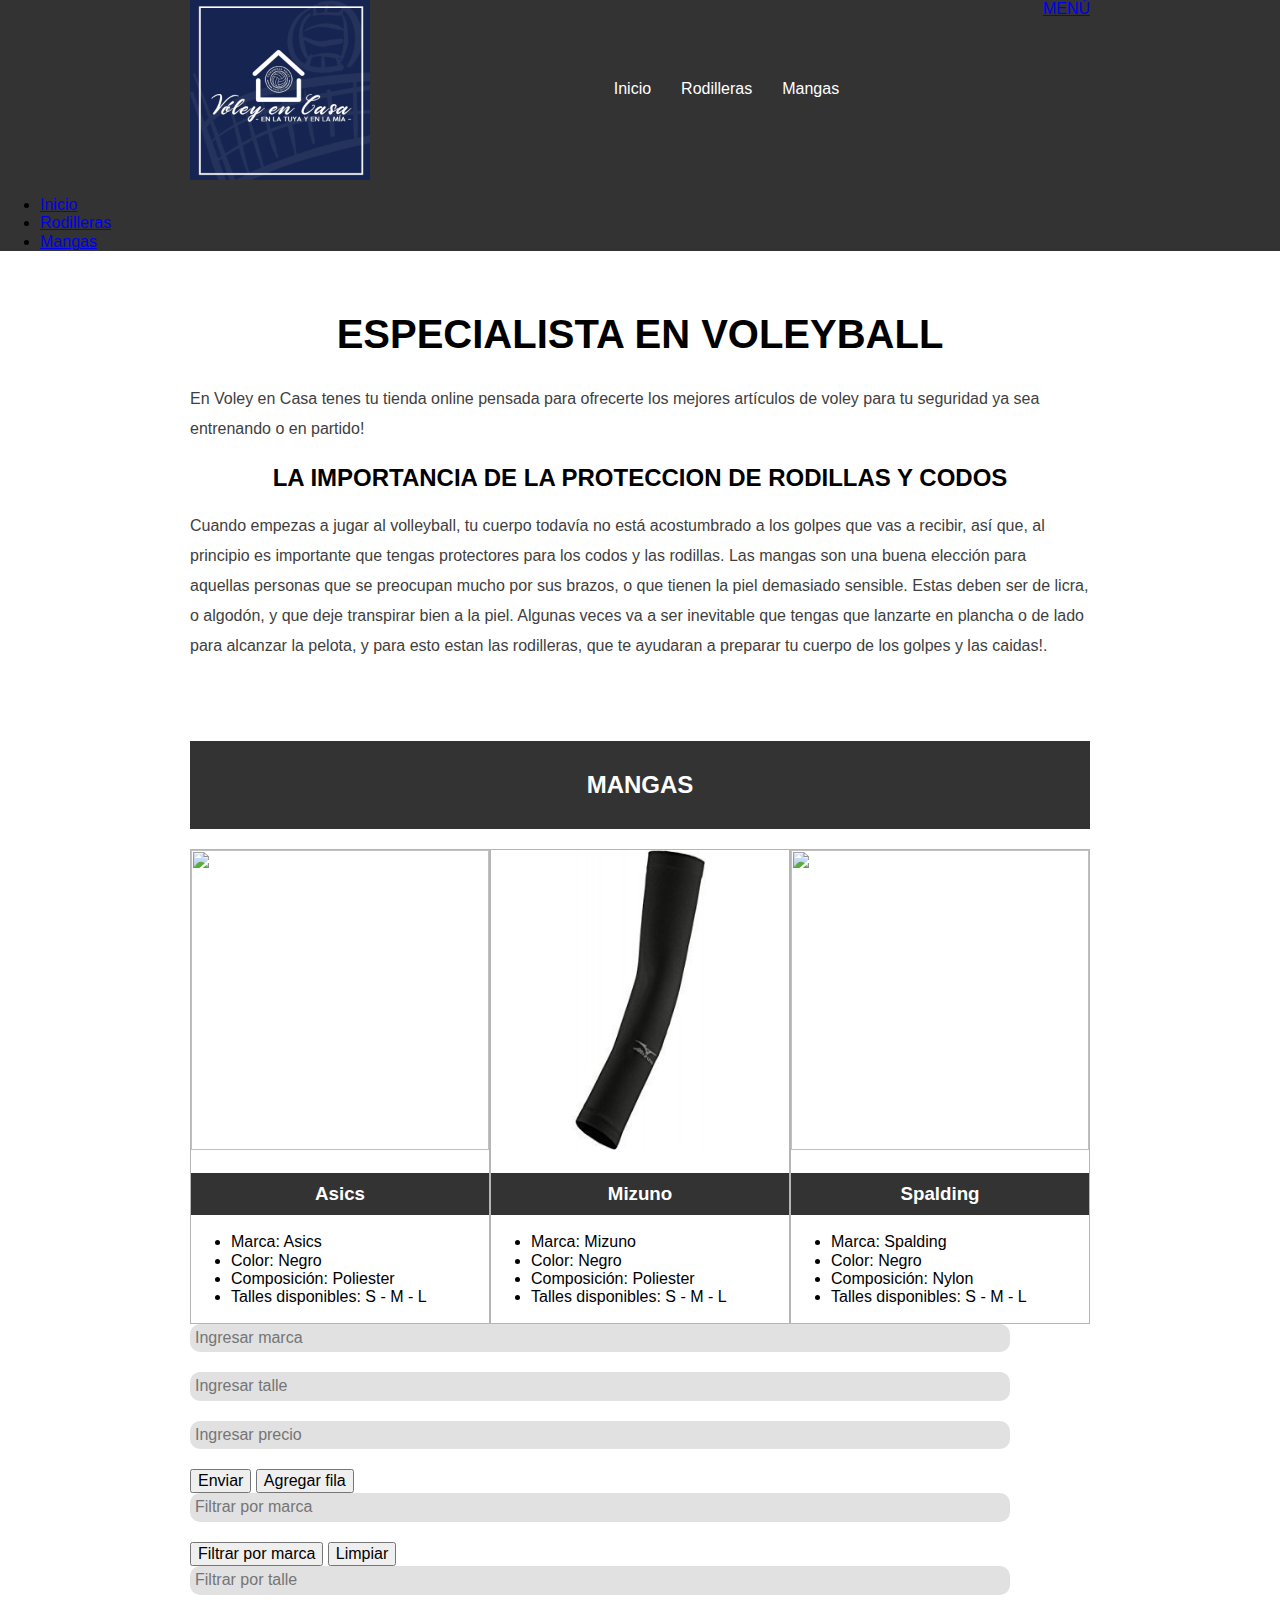
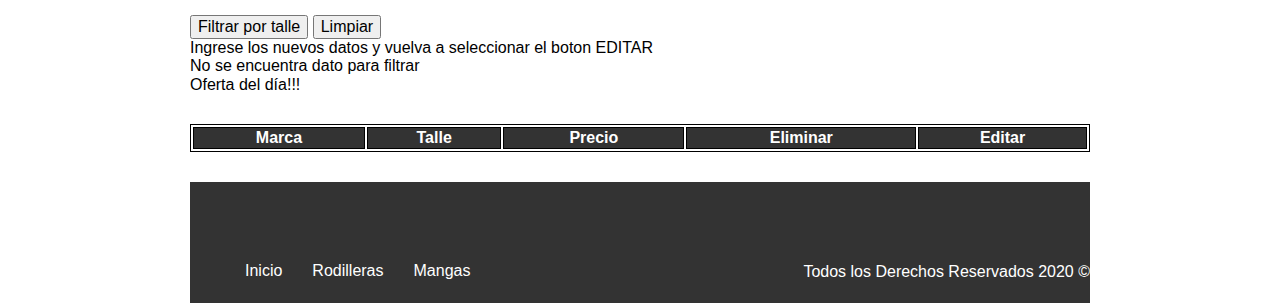
==== mangas.html @ f74fa3ff "Agregue informacion al html de mangas, falta solcionar pequeños errores" ====
<!DOCTYPE html>
<html lang="en">
<head>
    <meta charset="UTF-8">
    <meta name="viewport" content="width=device-width, initial-scale=1.0">
    <title>Mangas</title>
    <link rel="stylesheet" href="css/normalize.css"> <!--Saca los estilos del navegador por defecto-->
    <link rel="stylesheet" href="css/style.css">
	<script src="js/responsive.js"></script>
	<script src="js/tabla.js"></script>

</head>
<body>
	<header class="barra contenedor">
		<div class="encabezado contenedor">
			<img src="img/logo.jpg" alt="Logo página">
			<ul class="navegador">
				<li><a target="_blank" href="index.html">Inicio</a></li>
				<li><a target="_blank" href="rodilleras.html">Rodilleras</a></li>
				<li><a href="mangas.html">Mangas</a></li>
			</ul>
			<div class="btn_menu"><a href="#">MENÚ</a></div>
		</div>
		<ul class="navegador_mobil">
				<li><a href="index.html">Inicio</a></li>
				<li><a target="_blank" href="rodilleras.html">Rodilleras</a></li>
				<li><a target="_blank" href="mangas.html">Mangas</a></li>
		</ul>
	</header>

	<section>
		<div class="contenedor">
			<h1 class="titulo">Especialista en Voleyball</h1>
			<p>En Voley en Casa tenes tu tienda online pensada para ofrecerte los mejores artículos de voley para tu seguridad ya sea entrenando o en partido!</p>            

			<h2 class="subtitulo">La importancia de la proteccion de rodillas y codos</h2>
			
			<p>Cuando empezas a jugar al volleyball, tu cuerpo todavía no está acostumbrado a los golpes que vas a recibir, así que, al principio es importante que tengas protectores para los codos y las rodillas. Las mangas son una buena elección para aquellas personas que se preocupan mucho por sus brazos, o que tienen la piel demasiado sensible. Estas deben ser de licra, o algodón, y que deje transpirar bien a la piel. Algunas veces va a ser inevitable que tengas que lanzarte en plancha o de lado para alcanzar la pelota, y para esto estan las rodilleras, que te ayudaran a preparar tu cuerpo de los golpes y las caidas!.
			</p>
		</div>
	</section>


	
		<section>
			<div class="contenedor">
				<h2 class="barraProductos">Mangas</h2>
				<div class="listaProductos">
					<div class="productos">
							<img src="img/mangasAsics.jpg">
							<h3>Asics</h3>
						<ul>
							<li>Marca: Asics</li>
							<li>Color: Negro</li>
							<li>Composición: Poliester</li>
							<li>Talles disponibles: S - M - L</li>
						</ul>		
					</div>

					<div class="productos">
							<img src="img/mangasMizuno.jpg">
							<h3>Mizuno</h3>
						<ul>
							<li>Marca: Mizuno</li>
							<li>Color: Negro</li>
							<li>Composición: Poliester</li>
							<li>Talles disponibles: S - M - L</li>
						</ul>
					</div>

					<div class="productos">
						<img src="img/mangasSpalding.jpg">
							<h3>Spalding</h3>
						<ul>
							<li>Marca: Spalding</li>
							<li>Color: Negro</li>
							<li>Composición: Nylon</li>
							<li>Talles disponibles: S - M - L</li>
						</ul>
					</div>
				</div>
			</div>
	</section>
	
	<section>
		<div class="contenedor contenido-tabla">
		
			<form id="agregarTabla">
				<input type="text"  id="ingresoMarca" placeholder="Ingresar marca">
				<input type="text"  id="ingresoTalle" placeholder="Ingresar talle">
				<input type="text"  id="ingresoPrecio" placeholder="Ingresar precio">
				
				
				<button id="js-ingresar">Enviar</button>
				<button id="js-agregar">Agregar fila</button>
			</form>

			<div class="datos"></div>
				
			<div class="div-filtrar">
				<div class="div-filtro-marca">
					<input class="filtro" id="filtro-marca" placeholder="Filtrar por marca">	
					<button id="js-filtrar-marca" class="btn-min">Filtrar por marca</button>
					<button id="js-limpiar-marca" class="btn-min">Limpiar</button>		
				</div>

				<div class="div-filtro-talle">
					<input class="filtro" id="filtro-talle" placeholder="Filtrar por talle">	
					<button id="js-filtrar-talle" class="btn-min">Filtrar por talle</button>
					<button id="js-limpiar-talle" class="btn-min">Limpiar</button>		
				</div>
			</div>
		</div>	
		
		<div class="contenedor">
			<div class="msjEditar">
	        	<span>Ingrese los nuevos datos y vuelva a seleccionar el boton EDITAR</span>
	        </div>
		
			<div class="msjErrorFiltro msjEditar">
	        	<span>No se encuentra dato para filtrar</span>
	        </div>
		</div>
		

		<div class="contenedor">	
			<!-- Es la tabla en la que agrego, elimino y modifico datos desde tabla.js-->
			<table id="tablaDinamica">
				<thead>
					<tr>
						<th>Marca</th>
						<th>Talle</th>
						<th>Precio</th>
						<th class="little_th">Eliminar</th>
						<th class="little_th">Editar</th>
					</tr>
					<tbody id="tablaBody">
						
					</tbody>
					<tbody id="filtroBody">
						
					</tbody>
				</thead>
				<!-- Se llena el tbody dinamicamente desde tabla.js-->
				<tbody id="tbodyDinamico">
				<div class="oferta">Oferta del día!!!</div>
				</tbody>
			</table>
		</div>
	</section>

	<footer class="footer contenedor">
		<div class="contenedorFooter">
			<ul class="navegador">
				<li><a target="_blank" href="index.html">Inicio</a></li>
				<li><a target="_blank" href="rodilleras.html">Rodilleras</a></li>
				<li><a href="mangas.html">Mangas</a></li>
			</ul>
			<p class="copyright">Todos los Derechos Reservados 2020 &copy;</p>
		</div>
	</footer>
</body>
</html>
---- css/style.css ----
html {
    font-family: sans-serif;
}

.contenedor {
    width: 900px;
    margin: 0 auto 0 auto;
}

/***********************/
/*******NAVEGACION******/
/***********************/

.barra {
    width: 100%;   
    background-color: #333333; 
}

.encabezado img {
   width: 20%;
}

.encabezado {
    display: flex;
    justify-content: space-between;
}

.navegador {
    display: flex;
    list-style: none;
    margin-top: 80px;
}

.navegador li {
    margin: 0 15px;
}

.navegador a {
    text-decoration: none;
    color: white;
}

.navegador a:hover {
    color: blue;
}

/***********************/
/****** TITULOS ********/
/***********************/

.titulo {
    text-transform: uppercase;
    text-align: center;
    margin-top: 60px;
    font-size: 40px; 
}

.subtitulo {
    text-transform: uppercase;
    text-align: center;
}

p {
    line-height: 30px;
    color: #3E3E3E;
}

/***********************/
/****** PRODUCTOS ******/
/***********************/

.centrarTexto {
    text-align: center;
}

.barraProductos{
    background-color: #333333;
    margin-top: 80px;
    padding: 30px;
    text-align: center;
    color: white;
    text-transform: uppercase;
}

.productos {
    flex-basis: 320px;
    border: 1px solid #B5B5B5;
}

.listaProductos {
    display: flex;
    justify-content: space-around;
}

.productos img {
    width: 100%;
    height: 300px;
}

.productos a {
    text-decoration: none;
    text-align: center;
}

.productos h3 {
    padding: 10px;
    background-color: #333333;
    color: white;
    text-align: center;
}


/***********************/
/*******FORMULARIO******/
/***********************/

.errorNombre {
    display: none;
}

.errorEmail {
    display: none;
}

.errorDireccion {
    display: none;
}

.errorTelefono { 
    display: none;
}

.error {
    display: none;
}

.correcto {
    display: none;
}

.vacio {
    display: none;
}

.avisoError {
    display: block;
    padding: 15px 5px;
    width: 30%;
    background-color: #FAC6C6;  
    color: #9F2F2F;
    margin: 0 0 10px 10px;
    text-align: center;
    border-radius: 5px;
}

.avisoCorrecto {
    display: block;
    padding: 15px 5px;
    width: 30%;
    background-color: #BDFAAA;
    color: #71A362;
    margin: 0 0 10px 10px;
    text-align: center;
    border-radius: 5px;
}



/***********************/
/*******CAPTCHA*********/
/***********************/

input:not([type="submit"]) {
    display: block;
    padding: 5px;
    width: 90%;
    margin-bottom: 20px;
    background-color: #e1e1e1;
    border: none;
    border-radius: 10px;
}

label {
    display: block;
    margin-bottom: 5px;
}

.captcha img {
    width: 30%;
    margin-bottom: 10px;
}

#btnValidar {
    color: #ffffff;
    background-color: #2e7d33;
    border: none;
    padding: 10px 30px;
    border-radius: 10px;
}

#btnValidar:hover {
    background-color: #225e23;
}


/***********************/
/******* FOOTER ********/
/***********************/

.contenedorFooter {
    display: flex;
    justify-content: space-between;
}
  
.footer {
    background-color:#333333;
    margin-top: 30px;
}

.copyright {
    color: white;
    margin-top: 75px;
}

/***********************/
/******* TABLA *********/
/***********************/

table, th, td {
    border: solid 1px black;
}

table {
    width: 100%;
    margin-top: 30px;
}

td {
    text-align: center;
}

th {
    background-color: #333333;
    color: white;
}
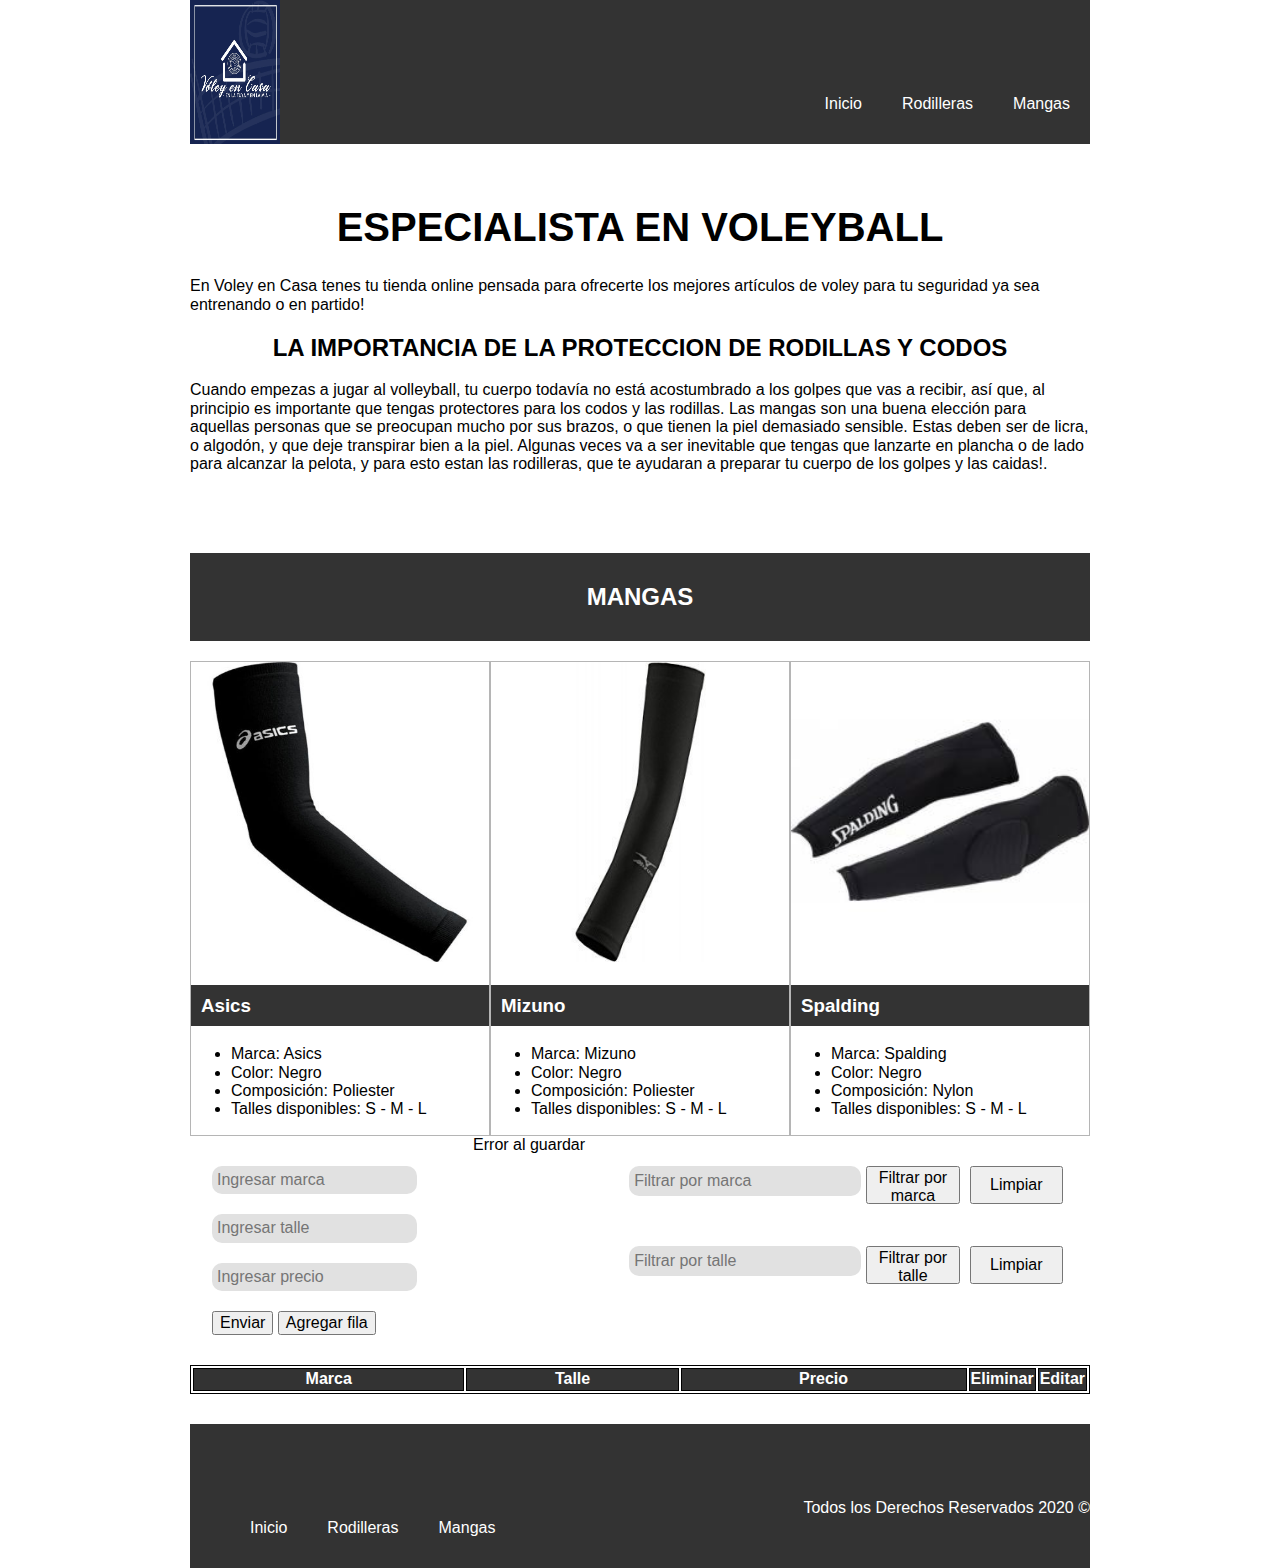
==== commit 0cd8f11b: "Puse la version mejorada de la pagina, falta agregar el html de pelotas y rodilleras" ====
--- a/css/style.css
+++ b/css/style.css
@@ -1,245 +1,771 @@
-html {
-    font-family: sans-serif;
-}
-
-.contenedor {
-    width: 900px;
-    margin: 0 auto 0 auto;
-}
-
-/***********************/
-/*******NAVEGACION******/
-/***********************/
-
-.barra {
-    width: 100%;   
-    background-color: #333333; 
-}
-
-.encabezado img {
-   width: 20%;
-}
-
-.encabezado {
-    display: flex;
-    justify-content: space-between;
-}
-
-.navegador {
-    display: flex;
-    list-style: none;
-    margin-top: 80px;
-}
-
-.navegador li {
-    margin: 0 15px;
-}
-
-.navegador a {
-    text-decoration: none;
-    color: white;
-}
-
-.navegador a:hover {
-    color: blue;
-}
-
-/***********************/
-/****** TITULOS ********/
-/***********************/
-
-.titulo {
-    text-transform: uppercase;
-    text-align: center;
-    margin-top: 60px;
-    font-size: 40px; 
-}
-
-.subtitulo {
-    text-transform: uppercase;
-    text-align: center;
-}
-
-p {
-    line-height: 30px;
-    color: #3E3E3E;
-}
-
-/***********************/
-/****** PRODUCTOS ******/
-/***********************/
-
-.centrarTexto {
-    text-align: center;
-}
-
-.barraProductos{
-    background-color: #333333;
-    margin-top: 80px;
-    padding: 30px;
-    text-align: center;
-    color: white;
-    text-transform: uppercase;
-}
-
-.productos {
-    flex-basis: 320px;
-    border: 1px solid #B5B5B5;
-}
-
-.listaProductos {
-    display: flex;
-    justify-content: space-around;
-}
-
-.productos img {
-    width: 100%;
-    height: 300px;
-}
-
-.productos a {
-    text-decoration: none;
-    text-align: center;
-}
-
-.productos h3 {
-    padding: 10px;
-    background-color: #333333;
-    color: white;
-    text-align: center;
-}
-
-
-/***********************/
-/*******FORMULARIO******/
-/***********************/
-
-.errorNombre {
-    display: none;
-}
-
-.errorEmail {
-    display: none;
-}
-
-.errorDireccion {
-    display: none;
-}
-
-.errorTelefono { 
-    display: none;
-}
-
-.error {
-    display: none;
-}
-
-.correcto {
-    display: none;
-}
-
-.vacio {
-    display: none;
-}
-
-.avisoError {
-    display: block;
-    padding: 15px 5px;
-    width: 30%;
-    background-color: #FAC6C6;  
-    color: #9F2F2F;
-    margin: 0 0 10px 10px;
-    text-align: center;
-    border-radius: 5px;
-}
-
-.avisoCorrecto {
-    display: block;
-    padding: 15px 5px;
-    width: 30%;
-    background-color: #BDFAAA;
-    color: #71A362;
-    margin: 0 0 10px 10px;
-    text-align: center;
-    border-radius: 5px;
-}
-
-
-
-/***********************/
-/*******CAPTCHA*********/
-/***********************/
-
-input:not([type="submit"]) {
-    display: block;
-    padding: 5px;
-    width: 90%;
-    margin-bottom: 20px;
-    background-color: #e1e1e1;
-    border: none;
-    border-radius: 10px;
-}
-
-label {
-    display: block;
-    margin-bottom: 5px;
-}
-
-.captcha img {
-    width: 30%;
-    margin-bottom: 10px;
-}
-
-#btnValidar {
-    color: #ffffff;
-    background-color: #2e7d33;
-    border: none;
-    padding: 10px 30px;
-    border-radius: 10px;
-}
-
-#btnValidar:hover {
-    background-color: #225e23;
-}
-
-
-/***********************/
-/******* FOOTER ********/
-/***********************/
-
-.contenedorFooter {
-    display: flex;
-    justify-content: space-between;
-}
-  
-.footer {
-    background-color:#333333;
-    margin-top: 30px;
-}
-
-.copyright {
-    color: white;
-    margin-top: 75px;
-}
-
-/***********************/
-/******* TABLA *********/
-/***********************/
-
-table, th, td {
-    border: solid 1px black;
-}
-
-table {
-    width: 100%;
-    margin-top: 30px;
-}
-
-td {
-    text-align: center;
-}
-
-th {
-    background-color: #333333;
-    color: white;
+html {
+	font-family: sans-serif;
+	margin: 0 0;
+}
+
+.contenedor {
+	width: 900px;
+	margin: 0 auto 0 auto;
+}
+
+.centrarTexto {
+	text-align: center;
+}
+
+/******************/
+/****TITULOS*******/
+/******************/
+
+.titulo {
+	margin-top: 60px;
+	text-transform: uppercase;
+	text-align: center;
+	font-size: 30px;
+}
+
+.subtitulo {
+	text-transform: uppercase;
+	text-align: center;
+}
+
+
+/*********************/
+/****NAVEGACION******/
+/*******************/
+.barra {
+	background-color:  #333333;
+}
+
+.encabezado img {
+	width: 10%;
+}
+
+.btn_menu {
+	background-color: #1C63F1;
+	padding: 10px 10px;	
+}
+
+.encabezado {
+	display: flex;
+	justify-content: space-between;
+}
+
+.encabezado .btn_menu {
+	margin: 20px 2px;
+	text-align: center;
+}
+
+.navegador {
+	display: none;
+}
+
+.navegador_mobil.show {
+	display: flex;
+	flex-direction: column;
+}
+
+ul.navegador li {
+	list-style: none;
+	margin: 0px 0px;
+	padding: 15px 20px;
+}
+
+.btn_menu a {
+	text-decoration: none;
+	color: white;
+	text-align: center;
+}
+
+.navegador a {
+	text-decoration: none;
+	color: white;
+}
+
+.navegador li:hover {
+	color: #1C63F1;
+}
+
+.navegador_mobil {
+	display: none;
+	width: 100%;
+	background-color: #333333;
+	text-align: center;
+}
+
+ul.navegador_mobil li {
+	list-style: none;
+	margin: 0px 0px;
+	padding: 15px 20px;
+}
+
+ul.navegador_mobil li a {
+	color: white;
+	text-decoration: none;
+	padding: 10px 50px;
+	background-color: #1C63F1;
+}
+
+/******************/
+/****PRODUCTOS*****/
+/******************/
+.listaProductos {
+	display: flex;
+	flex-direction: column;
+	align-items: center;
+}
+
+.productos {
+	width: 50%;
+    flex-basis: 320px;
+    border: 1px solid #B5B5B5; 
+}
+
+.productos a {
+	text-decoration: none;
+	text-align: center;
+}
+
+.productos h3 {
+	padding: 10px;
+	background-color: #333333;
+	color: white;
+	
+}
+
+.productos img {
+	width: 50%;
+	height: 300px;
+	margin-left: 120px;
+}
+
+.barraProductos {
+	background-color: #333333;
+	margin-top: 80px;
+	padding: 30px;
+	text-align: center;
+	color: white;
+	text-transform: uppercase;
+}
+
+/******************/
+/****TABLA*******/
+/******************/
+#agregarTabla {
+	margin-top: 30px;
+	margin-left: 25%;
+}
+
+#tablaDinamica {
+	margin-left: 25%;
+}
+
+table, th, td  {
+	border: 1px solid black;
+}
+
+table {
+	width: 50%;
+	margin-top: 30px;
+}
+
+td {
+	text-align: center;
+}
+
+th {
+	background-color: #333333;
+	color: white;
+}
+
+/******************/
+/**FORMULARIO*****/
+/****************/
+input:not([type="submit"]) {
+	padding: 5px;
+	display: flex;
+	flex-direction: initial;
+	width: 50%;
+	margin-bottom: 20px;
+	background-color: #e1e1e1;
+	border: none;
+	border-radius: 10px;
+}
+
+
+fieldset {
+	width: 50%;
+	margin-left: 25%;
+} 
+
+/************************/
+/******PRUEBA FORM******/
+/***********************/
+
+.errorNombre {
+	display: none;
+}
+
+.errorEmail {
+	display: none;
+}
+
+.errorDireccion {
+	display: none;
+}
+
+.errorTelefono {
+	display: none;
+}
+
+.error {
+	display: none;
+}
+
+.correcto {
+	display: none;
+}
+
+.vacio {
+	display: none;
+}
+
+.msjEditar {
+	display: none;
+}
+
+.msjErrorFiltro {
+	display: none;
+}
+
+.avisoError {
+	display: block;
+	padding: 15px 5px;	
+	width: 20%;
+	margin: 0 0 10px 10px;
+	background-color: #FAC6C6;
+	color: #9F2F2F;
+    text-align: center;
+    border-radius: 5px;
+}
+
+.avisoCorrecto {
+    display: block;
+    padding: 15px 5px;
+    width: 30%;
+    background-color: #BDFAAA;
+    color: #71A362;
+    margin: 0 0 10px 10px;
+    text-align: center;
+    border-radius: 5px;
+}
+
+.avisoCorrectoMin {
+	display: block;
+    padding: 15px 5px;
+    height: 15px;
+    width: 30%;
+    background-color: #BDFAAA;
+    color: #71A362;
+    margin: 0 0 10px 10px;
+    text-align: center;
+    border-radius: 5px;
+}
+
+	.avisoMsjEditar {
+		display: block;
+		width: 80%;
+		margin: 15px 0 10px 10px;
+		background-color: #FAC6C6;
+		color: #9F2F2F;
+	    text-align: center;
+	    border-radius: 5px;
+	}
+
+
+#nuevoCaptcha {
+	padding: 40px 10px;
+	background-image: url("../img/fondo.jpeg");
+	color: white;
+	width: 25%;
+	text-align: center;
+}
+
+.captcha img {
+	width: 10%;
+}
+
+
+
+
+/******************/
+/****FOOTER*******/
+/******************/
+
+.contenedorFooter {	
+	width: 100%;
+	display: flex;
+	justify-content: space-between;
+}
+
+.footer {
+	background-color: #333333;
+	margin-top: 30px;
+}
+
+.copyright {
+	color: white;	
+	margin-top: 75px;
+}
+
+
+/*******************/
+/*******Filtro******/
+/*******************/
+.little_th {
+	width: 5px;
+}
+
+.tablaOculta {
+	display: none;
+}
+
+.div-filtro-marca {
+	margin-top: 10px;
+	width: 100%;
+	display: flex;
+	justify-content: space-between;	
+}
+
+.div-filtro-marca .filtro {
+	height: 20px;
+	margin-top: 20px;
+}
+
+.div-filtro-talle {
+	margin-top: 10px;
+	width: 100%;
+	display: flex;
+	justify-content: space-between;	
+}
+
+.div-filtro-talle .filtro {
+	height: 20px;
+	margin-top: 20px;
+}
+
+
+.contenido-tabla {
+	display: flex;
+	justify-content: space-around;
+}
+
+.disabled {
+	color: gray;	
+}
+
+.btn-min {
+	margin: 0 5px 0 5px;
+	width: 35%;
+	height: 55%;
+	margin-top: 20px;
+}
+
+.div-filtrar {
+	display: flex;
+	flex-direction: column;
+}
+
+
+/*******media*******/
+/***** ACA ES PARA ESCRITORIO****/
+@media only screen and (min-width: 480px) {	
+
+
+
+	ul.navegador_mobil li {
+		display: none;
+	}
+
+	.contenedor {
+	width: 900px;
+	margin: 0 auto 0 auto;
+	}
+
+	.barra {
+		background-color:  #333333;
+	}
+
+	.encabezado img {
+		width: 10%;
+	}
+
+	.btn_menu {
+		display: none;
+	}
+
+	.encabezado {
+		display: flex;
+		justify-content: space-between;
+		
+	}
+
+	.navegador {
+		display: flex;
+		flex-direction: row;
+		list-style: none;
+		margin-top: 80px;
+	}
+
+	.navegador li {
+		margin: 0 15px;
+	}
+
+	.navegador a {
+		text-decoration: none;
+		color: white;
+	}
+
+	.navegador a:hover {
+		color: #1C63F1;
+	}
+
+	/******************/
+	/****TITULOS*******/
+	/******************/
+
+	.titulo {
+		margin-top: 60px;
+		text-transform: uppercase;
+		text-align: center;
+		font-size: 40px;
+	}
+
+	.subtitulo {
+		text-transform: uppercase;
+		text-align: center;
+	}
+
+	/******************/
+	/****PRODUCTOS*****/
+	/******************/
+	.listaProductos {
+		display: flex;
+		flex-direction: row;
+		justify-content: space-around;
+	}
+
+	.listaProductos img:hover {
+		opacity:1;
+	}
+
+	.productos {
+	    flex-basis: 320px;
+	    border: 1px solid #B5B5B5; 
+	}
+
+	.productos a {
+		text-decoration: none;
+		text-align: center;
+	}
+
+	.productos h3 {
+		padding: 10px;
+		background-color: #333333;
+		color: white;
+		
+	}
+
+	.productos img {
+		width: 100%;
+		height: 300px;
+		margin-left: 0px;
+	}
+
+	.barraProductos {
+		background-color: #333333;
+		margin-top: 80px;
+		padding: 30px;
+		text-align: center;
+		color: white;
+		text-transform: uppercase;
+	}
+
+	/******************/
+	/****CAPTCHA*******/
+	/******************/
+
+	label {
+		display: block;
+		margin-bottom: 5px; 
+	}
+
+	input:not([type="submit"]) {
+		padding: 5px;
+		display: block;
+		width: 90%;
+		margin-bottom: 20px;
+		background-color: #e1e1e1;
+		border: none;
+		border-radius: 10px;
+	}
+
+	fieldset {
+	width: 95%;
+	margin-left: 0;
+	} 
+
+	.captcha img {
+		width: 30%;
+		margin-bottom: 10px;
+	}
+
+	#btnValidar {
+		color: #ffffff;
+		background-color: #2E7D33;
+		border: none;
+		padding: 10px 30px;
+		border-radius: 10px;
+	}
+
+	#btnValidar:hover {
+		background-color: #225E23;
+	}
+
+
+	.captchaError {
+		margin: 10px 0 10px 10px;
+		width: 30%;
+		display: block;
+		padding: 5px 5px;
+		background-color: #FA8585;
+	}
+
+	#nuevoCaptcha {
+		padding: 40px 10px;
+		background-image: url("../img/fondo.jpeg");
+		color: white;
+		width: 25%;
+		text-align: center;
+	}
+
+	.actualizar {
+		display: flex;
+		align-content: space-around;
+		align-items: baseline;
+	}
+
+	.icono {
+		margin-left: 10px;
+		padding: 10px 10px;
+		background-color: #1C63F1;
+	}
+
+	.icono:hover {
+		background-color: gray;
+	}
+
+	/******************/
+	/****FOOTER*******/
+	/******************/
+
+	.contenedorFooter {	
+		width: 100%;
+		display: flex;
+		justify-content: space-between;
+	}
+
+	.footer {
+		background-color: #333333;
+		margin-top: 30px;
+	}
+
+	.copyright {
+		color: white;	
+		margin-top: 75px;
+	}
+
+
+	/******************/
+	/****TABLA*******/
+	/******************/
+
+	#agregarTabla {
+		margin-top: 30px;
+		margin-left: 0;
+	}
+
+	#tablaDinamica {
+		margin-left: 0;
+	}
+
+	table, th, td  {
+		border: 1px solid black;
+	}
+
+	table {
+		width: 100%;
+		margin-top: 30px;
+	}
+
+	td {
+		text-align: center;
+	}
+
+	th {
+		background-color: #333333;
+		color: white;
+	}
+
+
+	/*************************/
+	/************************/
+	/******PRUEBA FORM******/
+	/***********************/
+	/***********************/
+
+	.errorNombre {
+		display: none;
+	}
+
+	.errorEmail {
+		display: none;
+	}
+
+	.errorDireccion {
+		display: none;
+	}
+
+	.errorTelefono {
+		display: none;
+	}
+
+	.error {
+		display: none;
+	}
+
+	.correcto {
+		display: none;
+	}
+
+	.vacio {
+		display: none;
+	}
+
+	.msjEditar {
+		display: none;
+	}
+
+	.msjErrorFiltro {
+		display: none;
+	}
+
+	.avisoMsjEditar {
+		display: block;
+		width: 80%;
+		margin: 15px 0 10px 10px;
+		background-color: #FAC6C6;
+		color: #9F2F2F;
+	    text-align: center;
+	    border-radius: 5px;
+	}
+
+	.avisoError {
+		display: block;
+		padding: 15px 5px;	
+		width: 30%;
+		margin: 0 0 10px 10px;
+		background-color: #FAC6C6;
+		color: #9F2F2F;
+	    text-align: center;
+	    border-radius: 5px;
+	}
+
+	.avisoCorrecto {
+    display: block;
+    padding: 15px 5px;
+    width: 30%;
+    background-color: #BDFAAA;
+    color: #71A362;
+    margin: 0 0 10px 10px;
+    text-align: center;
+    border-radius: 5px;
+	}
+}
+
+.resaltado {
+	background-color: #BDFAAA;
+}
+
+.oferta {
+	display: none;
+}
+
+.mostrarOferta {
+	display: block;
+	padding: 15px 5px;
+    width: 90%;
+    background-color: #BDFAAA;
+    color: #71A362;
+    margin: 20px 20px 10px 10px;
+    text-align: center;
+    border-radius: 5px;
+}
+
+
+
+/*******************/
+/*******Filtro******/
+/*******************/
+.little_th {
+	width: 5px;
+}
+
+.tablaOculta {
+	display: none;
+}
+
+.div-filtro-marca {
+	margin-top: 10px;
+	width: 100%;
+	display: flex;
+	justify-content: space-between;	
+}
+
+.div-filtro-marca .filtro {
+	height: 20px;
+	margin-top: 20px;
+}
+
+.div-filtro-talle {
+	margin-top: 10px;
+	width: 100%;
+	display: flex;
+	justify-content: space-between;	
+}
+
+.div-filtro-talle .filtro {
+	height: 20px;
+	margin-top: 20px;
+}
+
+
+.contenido-tabla {
+	display: flex;
+	justify-content: space-around;
+}
+
+.disabled {
+	color: gray;	
+}
+
+.btn-min {
+	margin: 0 5px 0 5px;
+	width: 35%;
+	height: 55%;
+	margin-top: 20px;
+}
+
+.div-filtrar {
+	display: flex;
+	flex-direction: column;
 }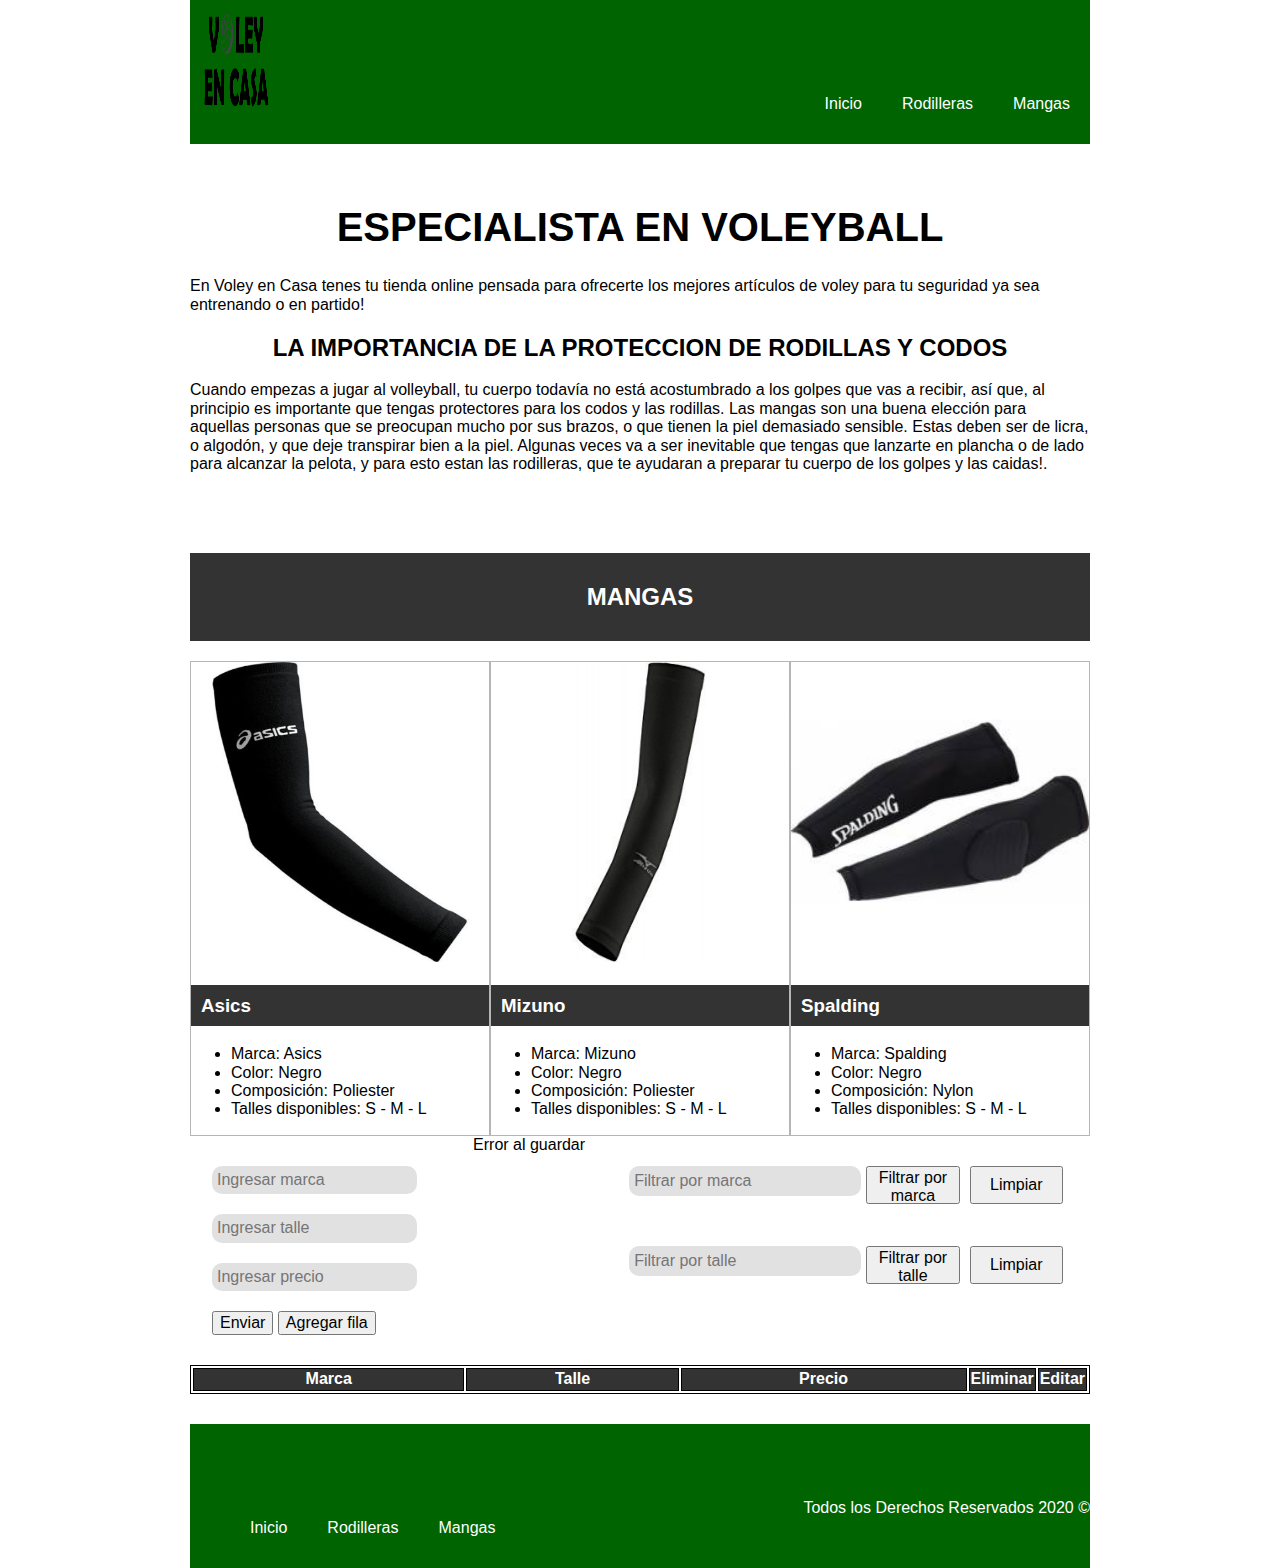
==== commit bae4f88e: "Cambie logo de la pagina" ====
--- a/mangas.html
+++ b/mangas.html
@@ -13,7 +13,7 @@
 <body>
 	<header class="barra contenedor">
 		<div class="encabezado contenedor">
-			<img src="img/logo.jpg" alt="Logo página">
+			<img src="img/LogoVoley.png" alt="Logo página">
 			<ul class="navegador">
 				<li><a target="_blank" href="index.html">Inicio</a></li>
 				<li><a target="_blank" href="rodilleras.html">Rodilleras</a></li>
--- a/css/style.css
+++ b/css/style.css
@@ -33,7 +33,7 @@
 /****NAVEGACION******/
 /*******************/
 .barra {
-	background-color:  #333333;
+	background-color:  #006400;
 }
 
 .encabezado img {
@@ -308,7 +308,7 @@
 }
 
 .footer {
-	background-color: #333333;
+	background-color: #006400;
 	margin-top: 30px;
 }
 
@@ -392,7 +392,7 @@
 	}
 
 	.barra {
-		background-color:  #333333;
+		background-color:  #006400;
 	}
 
 	.encabezado img {
@@ -521,7 +521,7 @@
 
 	#btnValidar {
 		color: #ffffff;
-		background-color: #2E7D33;
+		background-color: #00008B;
 		border: none;
 		padding: 10px 30px;
 		border-radius: 10px;
@@ -575,7 +575,7 @@
 	}
 
 	.footer {
-		background-color: #333333;
+		background-color:#006400;
 		margin-top: 30px;
 	}
 
@@ -768,4 +768,31 @@
 .div-filtrar {
 	display: flex;
 	flex-direction: column;
-}+}
+
+#btn-calcular {
+	background-color: #00008B;
+	color: white;
+	padding: 5px 5px;
+
+}
+
+#btn-calcular:hover {
+	background-color: #483D8B;
+}
+
+.inputForm {
+	margin-top: 30px;
+}
+
+#js-resultado {
+	background-color: #FF8C00;
+	text-align: center;
+}
+
+
+
+
+
+
+
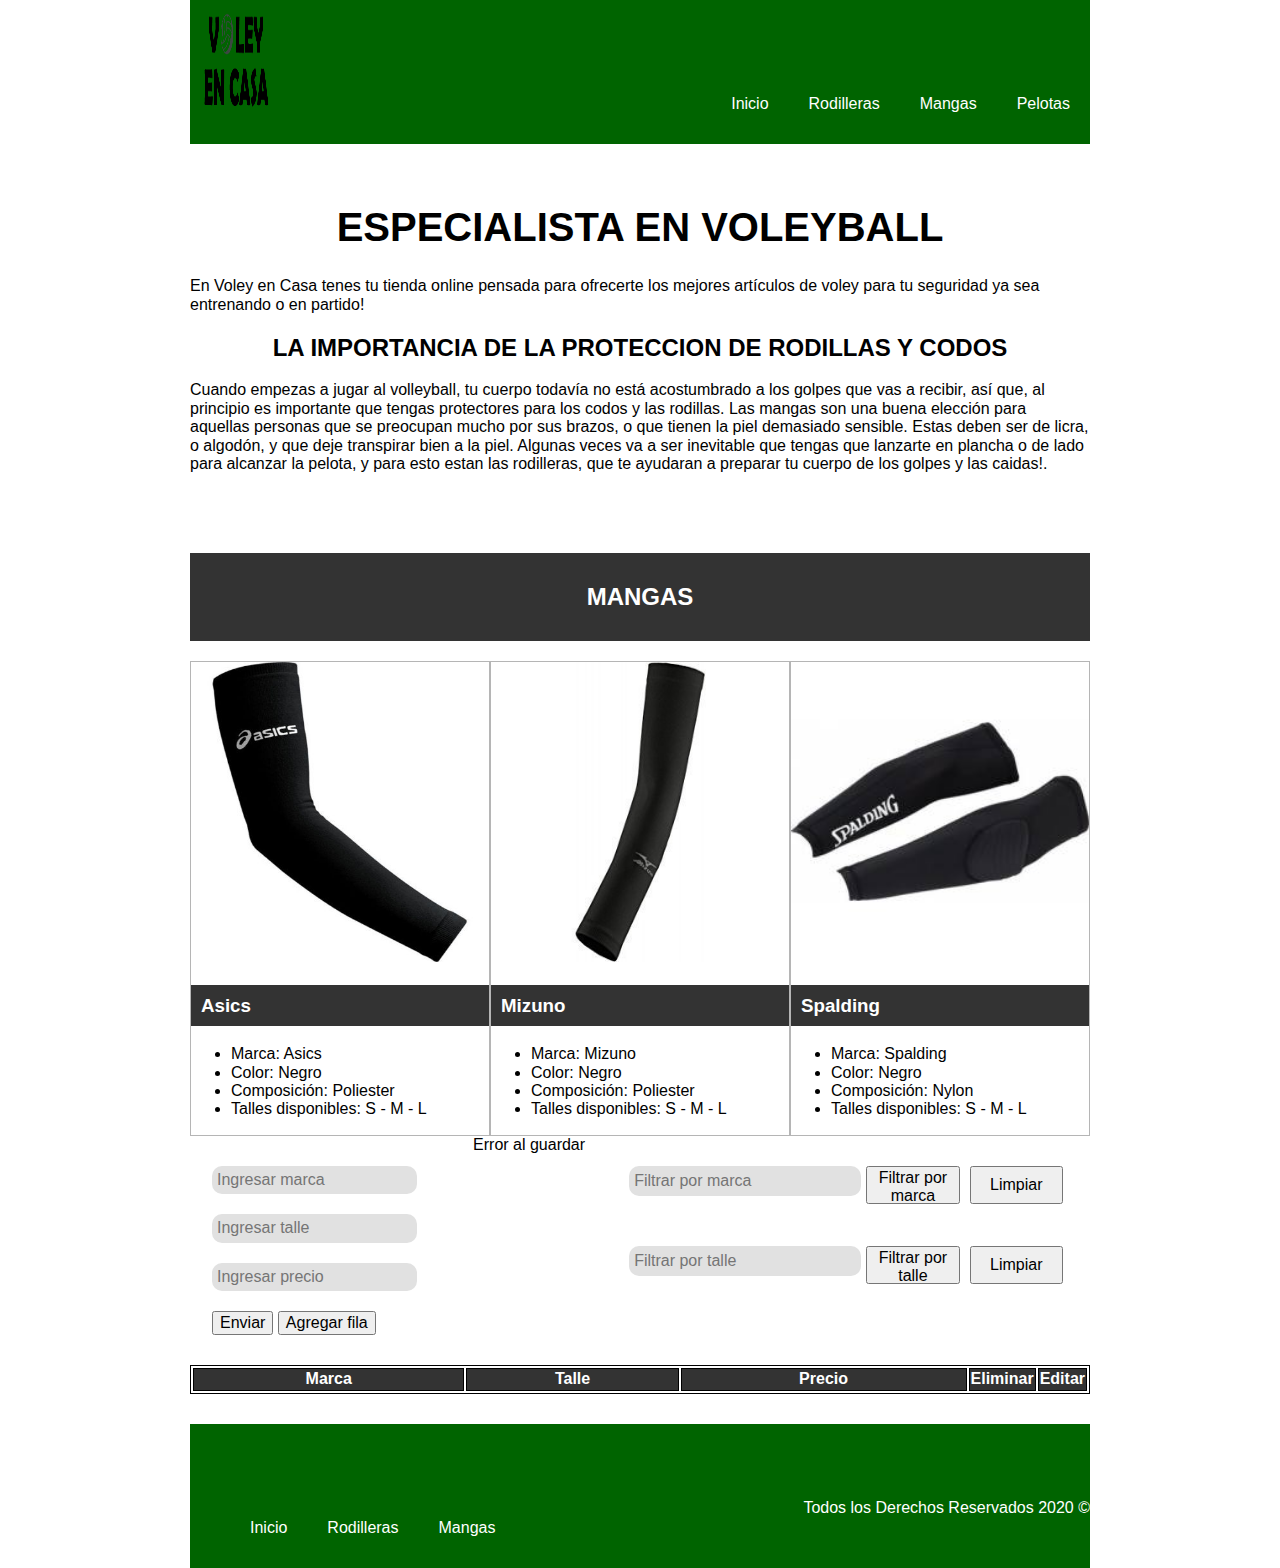
==== commit 272046b0: "agrego href hacia todos los html en el navbar" ====
--- a/mangas.html
+++ b/mangas.html
@@ -18,6 +18,7 @@
 				<li><a target="_blank" href="index.html">Inicio</a></li>
 				<li><a target="_blank" href="rodilleras.html">Rodilleras</a></li>
 				<li><a href="mangas.html">Mangas</a></li>
+				<li><a target="_blank" href="pelotas.html">Pelotas</a></li>
 			</ul>
 			<div class="btn_menu"><a href="#">MENÚ</a></div>
 		</div>
@@ -25,6 +26,7 @@
 				<li><a href="index.html">Inicio</a></li>
 				<li><a target="_blank" href="rodilleras.html">Rodilleras</a></li>
 				<li><a target="_blank" href="mangas.html">Mangas</a></li>
+				<li><a target="_blank" href="pelotas.html">Pelotas</a></li>
 		</ul>
 	</header>
 
